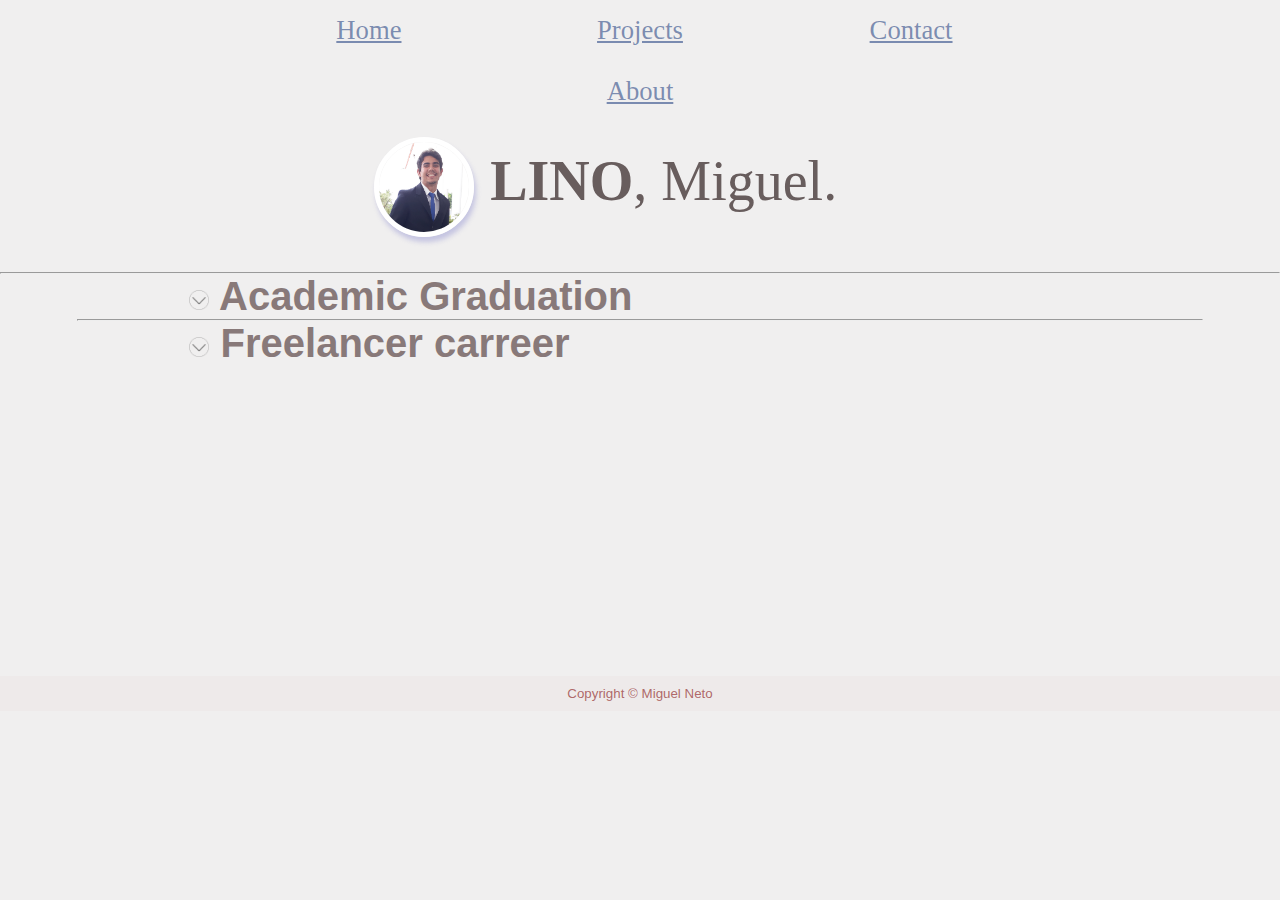
==== about.html @ 48041f6c "Atualizacao PDF" ====
<!DOCTYPE html>
<html lang="en">
<head>
    <script src="https://ajax.googleapis.com/ajax/libs/jquery/3.5.1/jquery.min.js"></script>
    <meta charset="UTF-8">
    <meta name="viewport" content="width=., initial-scale=1.0">
    <title>Miguel Lino F Neto :: Sobre - Portfolio</title>
    <link rel="stylesheet" href="https://stackpath.bootstrapcdn.com/bootstrap/4.1.3/css/bootstrap.min.css" integrity="sha384-MCw98/SFnGE8fJT3GXwEOngsV7Zt27NXFoaoApmYm81iuXoPkFOJwJ8ERdknLPMO" crossorigin="anonymous">
    <script src="https://stackpath.bootstrapcdn.com/bootstrap/4.1.3/js/bootstrap.min.js" integrity="sha384-ChfqqxuZUCnJSK3+MXmPNIyE6ZbWh2IMqE241rYiqJxyMiZ6OW/JmZQ5stwEULTy" crossorigin="anonymous"></script>
    <link rel="stylesheet" href="css/estilo.css">
    <link rel="stylesheet" href="css/footer.css">
    <link rel="stylesheet" href="css/header.css">
    <link rel="stylesheet" href="css/header_skill.css">
    <link rel="stylesheet" href="css/about.css">
   
</head>
<body>
    <nav>
        <ul class="menu">
            <li id="menuli1" class="menuli"><a class="list" href="index.html">Home</a></li>
            <li id="menuli2" class="menuli"><a class="list" href="projects.html">Projects</a></li>
            <li id="menuli3" class="menuli"><a class="list" href="contact.html">Contact</a></li>
            <li id="menuli4" class="menuli"><a class="list" href="about.html">About</a></li>
          </ul>
    </nav>
    <header>
        <div id="subheader">
            <img class="miguel" src="20170624_151106.png" alt="Smiley face">
            <p id="titulo-dir"><strong>LINO</strong>, Miguel.</p>
        </div>    
    </header>
    <!-- - Welcome to my portfolio. -->
    <hr>
    <section class="painel">
        <div class="tudo">
            <div>
            <h1 id="carreerc" class="carreerc"><img id="icon-setac" class="icon-setac" src="icons/setadownem.png"> Academic Graduation</h1>
                <div id="cima" class="cima">
                    <div id="cima-esq" class="cima-esq">
                        <ul>
                            <li id="ligrad1"><img id="icongrad1" class="icon-grad" src="icons/grad1.png"> Graduate in Computer Science <p class="univ">Federal University of Piaui (2017)</br>Teresina, PI - Brazil</p></li> 
                            <li id="ligrad2"><img id="icongrad2" class="icon-grad" src="icons/grad2.png"> Master Degree in Computer Science <p class="univ">Federal University of Piaui (2020)</br>Teresina, PI - Brazil</p></li> 
                            <li id="ligrad3"><img id="icongrad3" class="icon-grad" style="opacity: .4;" src="icons/grad3.png"> Doctorate Student in Automation and Systems <p class="univ">Federal University of Santa Catarina (2020)</br>Florianopolis, SC - Brazil</p>
                            </ul></li> 
                    </div>
                    <div id="cima-dir">
                        <h1>Professional and Academic Profiles</h1>
                        <ul>
                            <li><a href="http://lattes.cnpq.br/5290253432220034" target="_blank"><img class="icon-acad" src="icons/lattes.png"></a></li> 
                            <li><a href="https://www.researchgate.net/profile/Miguel_Lino_Ferreira_Neto" target="_blank"><img class="icon-acad1" src="icons/reshgate.png"></a></li>
                            <li><a href="https://orcid.org/0000-0003-4269-1842" target="_blank"><img class="icon-acad1" src="icons/ORCID.png"></a></li>
                            <li><a href="https://www.linkedin.com/in/miguel-neto-490aa581/" target="_blank"><img class="icon-acad1" src="icons/linkedin.png"></a></li>

                        </ul>
                    </div>
                    <div id="timeline">
                        <ul class="timelin">
                            <li><div id="circ1" class="circ"><p id="pcirc1" class="pcirc">07/2017</p></div></li>
                            <li><div id="circ2" class="circ"><p id="pcirc2" class="pcirc">03/2018</p></div></li>
                            <li><div id="circ3" class="circ"><p id="pcirc3" class="pcirc">08/2019</p></div></li>
                            <li><div id="circ4" class="circ"><p id="pcirc4" class="pcirc">10/2019</p></div></li>
                        </ul>
                    </div>
                </div>
            </div>
            <hr>
        <!-- <hr class="vert" size="100" align="center"> -->
        <!-- <div id="linha-vertical"></div> -->
        <div>
            <h1 id="carreerb" class="carreerb"><img id="icon-setab" class="icon-setab" src="icons/setadownem.png"> Freelancer carreer</h1>
            <div id="baixo" class="baixo">
                   
                <div id="baixo-esq">
                    <div id="baixo-esq-cima">
                    <ul>
                        <li><img class="icon-freel" id="uxdesign" src="icons/digital.png">&emsp;Digital Design and Marketing</li> <p class="desc">Desde 2016, desenvolvendo conteúdo audiovisual para marketing e redes sociais. Clique <a href="projects.html#project">aqui</a> para conferir alguns destes projetos.</p> 
                        <li><img class="icon-freel" id="uxdesign" src="icons/uxdesign.png">&emsp;UX/UI & Graphic Designer</li> <p class="desc">Desde 2009, desenvolvendo conteúdo impresso e digital para empresas e eventos. Clique <a href="projects.html#project2">aqui</a> para conferir alguns destes projetos.</p>
                        <li><img class="icon-freel" id="uxdesign" src="icons/musicvid.png">&emsp;Audiovisual Production</li> <p class="desc">Algumas habilidades que desenvolvi ao longo do tempo, contendo linguagens de programação e ferramentas que já utilizei.</p>
                    </ul>
                    
                </div>
                <p id="linkproj">For view all projects visit the <a href="projects.html">Projects Page</a>.</p>
            </div>           
                <div id="baixo-dir">
                    <h1 id="skill">TOOLS Experience</h1>
                    <ul>
                        <li class="tools"><img class="icon-apps" src="icons/ps.png"> &emsp;Adobe Photoshop</br><div class="barra"><div class="progressps"></div> </div></li>
                        <li class="tools"><img class="icon-apps" src="icons/ai.png"> &emsp;Adobe Illustrator</br><div class="barra"><div class="progressai"></div> </div></li>
                        <li class="tools"><img class="icon-apps" src="icons/id.png"> &emsp;Adobe InDesign</br><div class="barra"><div class="progressid"></div> </div></li>
                        <li class="tools"><img class="icon-apps" src="icons/ae.png"> &emsp;Adobe After Effects</br><div class="barra"><div class="progressae"></div> </div></li>
                    </ul>
                    <h1 id="skill">LANGUAGES Experience</h1>
                    <ul>
                        <li class="lan"><img class="icon-lan" src="icons/cc++.png"> C/C++</li>
                        <li class="lan"><img class="icon-lan" src="icons/python.png">Python</li>
                        <li class="lan"><img class="icon-lan" src="icons/html.png">HTML</li>
                    </ul>
                    <ul>
                        <li class="lan"><img class="icon-lan" src="icons/css.png">CSS</li>
                        <li class="lan"><img class="icon-lan" src="icons/js.png">JavaScript</li>
                        <li class="lan"><img class="icon-lan" src="icons/java.png">Java</li>
                    </ul>
                </div>       
             </div> <!--    fecha baixo -->
        </div> 
        </div>
    </section>
    <div id="rodape">

    </div>
    <!-- <hr> -->
    <!-- <section>
        <div id="frase">
            <a id="fra">" This life is just a test<br/>with many failures and some sucess<br/>but I will place my best "</a>
        </div>    
    </section> -->
    <div>
        <footer class="foot">
            Copyright &copy; Miguel Neto
        </footer>
    </div>
    
        <script src="js/script.js"></script>
        <script src="js/about-traduc.js"></script>
</body>
</html>
---- css/estilo.css ----
#esquerda{
    width: 40%;
    background-color: rgb(0, 255, 234);
    float: left;
    text-align: right;
    margin-left: 6%;
    transition: font-size ease-in-out 1s, width ease-in-out 2s;
}

#spanish{
    width: 28px;
    height: 28px;
    border-radius: 100px;
}

#english{
    width: 28px;
    height: 26px;
    border-radius: 100px;
}

#port{
    width: 27px;
    height: 25px;
    border-radius: 100px;
}

#ind-direita li{
    margin-bottom: 10px;
    margin-right: 30px;
    list-style-type: none;
}

#ind-direita li:hover{
    font-weight: bold;
}

#ind-direita .icon{
    border: 2px rgb(38, 49, 70) solid;
}

#ind-direita{
    margin-left: 40px;
    font-size: 10pt;
    /*background-color: rgba(128, 0, 128, 0.171);*/
    position: relative;
}

#ind-esquerda h1{
    text-align: left;
}

#ind-esquerda:hover{
    background-color: rgb(35, 35, 95);
    color: aliceblue;
    font-style: italic;
    transition: background-color ease-in-out 1s, font-style ease-in-out 5s, color ease-in-out 2s;
}

#ind-direita h1{
    text-align: center;
    font-size: 12pt;
    color: rgba(31, 20, 20, 0.301);
}


#ind-esquerda{
    font-size: 12pt;
    font-family: Roboto;
    width: 55%;
    color: rgba(25, 25, 75, 0.356);
    text-align: justify;
    padding: 2%;
    background-color: rgba(57, 53, 121, 0.11);
    transition: background-color ease-in-out 1s, font-style ease-in-out 5s, color ease-in-out 2s;
}

#esquerda h1{
    font-family: "DryBrush";
    font-size: 34pt;
    color: black;
    transition: font-size ease-in-out 1s;
}

#direita h1{
    transition: font-size ease-in-out 1s;
}

#direita{
    width: 40%;
    /*background-color: rgba(201, 201, 230, 0.301);*/
    float: right;
    text-align: left;
    margin-right: 6%;
    transition: width ease-in-out 2s;
}

#direita:hover,#esquerda:hover{
    width: 42%;
    transition: font-size ease-in 1s, width ease-in 2s;
}

#direita:hover h1{
    font-size: 36pt;
    transition: font-size ease-in-out 1s, width ease-in-out 2s;
}

#esquerda:hover h1{
    font-size: 40pt;
    transition: font-size ease-in-out .1s, width ease-in-out 0.2s;
}

#direita h1{
    text-align: left;
    font-family: "Bookman Old Style";
    color: black;
}

#esquerda,#direita li{
    font-family: "Roboto", sans-serif;
}

.icon{
    width: 40px;
    height: 40px;
    margin: 0 10px 0 0px;
}

#linha-vertical {
    background-color: rgba(148, 49, 49, 0.24);
    width: 5px;/*Altura da linha*/
    height: 240px;
    /*border: 2px solid black;/* Adiciona borda esquerda na div como ser fosse uma linha.*/ 
    border-radius: 50px;
}

.vert{
    height: 50px;
    width: 2px;
    background-color: blueviolet;
}

section.middle{
    display: inline-block;
    width: 100%;
 }

 section.middle:hover{
    /*background-color: rgba(168, 143, 143, 0.301);*/
    transition: background-image ease-in-out 3s;
 }

 section.middle:hover{
    background-image: url("pattern/linhasdiag4.png"); 
    background-repeat: repeat;
    background-size: 42%;
 }

 section.middle div{
     display: inline-block;
     /*border: 2px solid black;*/
 }
 
div h1{
    text-align: center;
}

div#direita li{
    display: block;
    font-size: 12pt;
    line-height: 2px;
    padding: 5px 0px 20px 0px;
}

div#esquerda li{
    display: block;
    font-size: 12pt;
    padding: 5px 60px 20px 20px;
}

li.outl{
    /* margin: auto; */
    margin-left: 3%;
}

@font-face {
    font-family: "DryBrush";
    src: local("Dry Brush.ttf"),
    url("fonts/DryBrush.ttf") format("truetype");        
  }
---- css/footer.css ----
a#fra{
    font-family: monospace;
    font-size: 8pt;
    font-style: italic;
    color: rgba(170, 175, 179, 0.548);
    /*padding: 0px 0px 0px 0;*/
}

a#fra:hover{color: rgba(170, 175, 179, 0.848);}

div#frase{
    
    padding: 1%;
}

footer{
    bottom: 0;
    position: relative;
    width: 100%;
    padding: 10px 0 10px 0;
    text-align: center;
    color: aliceblue;
    font-size: 10pt;
    background-color: rgba(235, 224, 224, 0.37);
    color: rgba(148, 49, 49, 0.714);
    font-family: Avant Garde,Avantgarde,Century Gothic,CenturyGothic,AppleGothic,sans-serif;
}
---- css/header_skill.css ----
*{
    padding: 0;
    margin: 0;
}

p#titulo-dir{
    font-family: "Baskerville", serif;
    font-size: 280%;
    font-style: bold;
    /* padding: 1%; */
    margin: auto;
    color: rgb(104, 93, 93);
    float: right;
    margin-right: 15%;
    padding-top: 2%;
    /*background-color: rgb(76, 171, 235);*/
    /* float: right; */
}

div#subheader{
    overflow: hidden;
    margin: auto;
    width: 55%;
    /* height: 100%; */
    /* margin-top: 7.2%;*/
    padding: 1.5%; 
    margin-bottom: 1.4%;
    /* margin-top: 20px; */
    /* background-color: rgb(70, 255, 193); */
    /* background-color: blueviolet; */
}

body{
    background-color: rgb(240, 239, 239);
    font: normal 15pt Arial;
    text-align: center;
    color: rgb(136, 121, 121);
}

img.miguel{
    /* float: left; */
    /* margin-left: 30%; */
    border-radius: 100px;
    border: 5px solid white;
    box-shadow: 2px 5px 5px rgba(147, 147, 209, 0.459);
    
}

div img.miguel{
    width: 90px;
    height: 90px;
    /* float: left; */
    transition: width ease-in-out 1s, height ease-in-out 1s, filter ease-in-out 1s;
    
}

div img.miguel:hover{
    width: 120px;
    height: 120px;
    -webkit-filter: drop-shadow(15px 10px 5px rgba(0,0,0,.5));
    filter: drop-shadow(15px 10px 5px rgba(121, 127, 209, 0.2));
}

header{
    /* position: absolute; */
    /* background-color: orange; */
    width: 80%;
    margin: auto;
    /* height: 100%;  */
    /* margin-top: 80px; */
    /*padding-top: 1%;
    padding-bottom: 1%;  */
}

nav{  
    /* position: absolute; */
    /* top: 0; */
    width: 80%;
    /* height: 80px; */
    margin: auto;
    /* padding-bottom: 0.2%; */
    /* margin-bottom: 1%; */
    /* background-color: rgb(71, 105, 105); */
}

/* ul.menu{ */
    /* background-color: greenyellow; */
    /* margin: auto; */
    /* width: 100%;  */
    /* height: 100%; */
    /* padding-top: 1%; */
    /* overflow: hidden; */
/* } */

ul.menu li{
    list-style: none;
    display: inline-block;
    /* float: left; */
    /* background-color: aqua; */
    /* padding-top: 1%;
    padding-bottom: 1%; */
    padding: 15px;
    width: 23%;
    transition: background-image 1s ease-in-out;
    /* border-bottom: solid 3px rgba(34, 55, 88, 0.171); */
    /* height: 100%; */
  }

ul.menu li:hover{
    
    background-image: radial-gradient(rgba(228, 222, 222, 0.918) 30%, rgb(240, 239, 239) 80%);
    /* color: rgb(42, 42, 95); */
    text-decoration: none;
    transition: background-image 1s ease-in-out;
    cursor: pointer;
}

ul.menu li:hover a{
    color: rgba(42, 42, 95, 0.767);
    text-decoration: none;
}

  li.menuli {
    /* background-color: yellow; */
    font-family: "Times New Roman", Times, serif;
    font-size: 20pt;
    /* overflow: hidden; */
    /* display: inline; */
    /* float: left; */
    /* margin-left: 20px; */
    /* position: relative; */
    /* padding-top: 1%;
    padding-bottom: 1%; */
    /* background-color: blueviolet; */
    /*padding: 10px 10px 10px 10px;*/
  }

  a.list{
    display: inline;
    color: rgba(45, 73, 134, 0.603);
}

a.list:hover{
    /* display: inline; */
    color: rgba(19, 34, 66, 0.603);
}

  /* li.menuli a {
    color: rgb(147, 164, 194);
    text-align: center;
    text-decoration: none;
    transition: background-image 1s ease-in-out;    
  }
  
  li.menuli:hover {
    background-image: radial-gradient(rgba(228, 222, 222, 0.918) 30%, rgb(240, 239, 239) 80%);
    color: rgb(107, 107, 167);
    text-decoration: none;
    transition: background-image .5s ease-in-out;
  } */
---- css/about.css ----
img.ab-miguel{
    width: 80px;
    height: 80px;
    border-radius: 100px;
    border: 5px solid white;
    box-shadow: 2px 5px 5px rgba(147, 147, 209, 0.459);
    transition: width ease-in-out 1s, height ease-in-out 1s, filter ease-in-out 1s;
}

img.ab-miguel:hover{
    width: 100px;
    height: 100px;
    -webkit-filter: drop-shadow(15px 10px 5px rgba(0,0,0,.5));
    filter: drop-shadow(15px 10px 5px rgba(121, 127, 209, 0.2));
    
}

a:hover{
    text-decoration: none;
    text-decoration-style: none;
}

p.desc{
    color: rgb(40, 40, 58);
    font-size: 70%;
    margin: auto;
    margin-bottom: 20px;
    margin-left: 10%;
    width: 80%;
    text-align: justify;
    /* background-color: aqua; */
    /* margin-left: auto; */
}

h1#carreerb,h1#carreerc{
    cursor: pointer;
    text-align: left;
    padding-left: 10%;
}

div#baixo-esq{
    width: 50%;
    float: left;
}

p#linkproj{
    padding: 8%;
}

div#baixo-esq-cima{
    
    animation: surgir2;
    animation-duration: 3s;
    background-color: blueviolet;
    padding: 4%;
    border-radius: 40px;
}

div#baixo-esq-cima ul li{
    color: aliceblue;
    opacity: 1;
    animation: surgir;
    animation-duration: 4s;
    padding: 10px;
    margin-bottom: 10px;
    /* margin: auto; */
    margin-left: 8%;
    text-align: left;
    font-size: 130%;
    /* background-color: blue;   */
    /* list-style: none; */
}

div#baixo-dir ul li{
    color: rgb(139, 134, 100);
    opacity: 1;
    animation: surgir;
    animation-duration: 4s;
    padding-bottom: 25px;
    text-align: left;
    /* background-color: aquamarine; */
}

div#baixo-dir{
    width: 45%;
    font-size: 14pt;
    float: right;
    animation: surgir2;
    animation-duration: 3s;
    background-color: rgb(7, 18, 37);
    padding: 20px 20px 0px 20px;
    border-radius: 30px 0px 30px 30px;
}

div.tudo{
    /* background-color: aquamarine; */
    width: 88%;
    margin: auto;
    padding-bottom: 30px;
}

img.icon-apps{
    width: 10%;
    transition: .4s ease-in-out;
}

img.icon-apps:hover{
    transform: rotate(-10deg);
    transition: transform .2s ease-in-out;
}

img.icon-lan{
    width: 8%;
    transition: transform .2s ease-in-out;
}

img.icon-lan:hover{
    transform: scale(1.2);
    transition: transform .1s ease-in-out;
}

div.barra{
    width: 50%;
    height: 10px;
    float: right;
    background: repeating-linear-gradient(
        -55deg,
        rgb(39, 38, 38),
        rgb(39, 38, 38) 3px,
        rgb(39, 38, 38) 3px,
        rgb(116, 116, 116) 5px
      );
    border: #fff 1pt solid;
    animation: surgir3;
    animation-duration: .1s;
}

div.progressps{
    width: 80%;
    background-color: rgb(57, 140, 235);
    height: 7.2px;
    border-radius: 0;
    animation: abrirprogressps;
    animation-duration: 5s;
}

div.progressai{
    width: 55%;
    background-color: rgb(57, 140, 235);
    height: 7.2px;
    border-radius: 0;
    animation: abrirprogressai;
    animation-duration: 5s;
}

div.progressid{
    width: 30%;
    background-color: rgb(57, 140, 235);
    height: 7.2px;
    border-radius: 0;
    animation: abrirprogressid;
    animation-duration: 5s;
}

div.progressae{
    width: 20%;
    background-color: rgb(57, 140, 235);
    height: 7.2px;
    border-radius: 0;
    animation: abrirprogressae;
    animation-duration: 5s;
}

li.tools{
    list-style: none;
}

li.lan{
    display: inline;
    padding-right: 10px;
}    

section{
    display: inline-block;
    width: 100%;
    /* height: 80%; */
}

img.icon-freel{
    width: 12%;
    margin: auto;
}

img.icon-acad{
    width: 80px;
    padding-bottom: 25px;
    transition: transform .2s ease-in-out;
}

img.icon-grad{
    width: 50px;
    transition: transform .2s ease-in-out;
}

img.icon-acad1{
    width: 83px;
    padding-bottom: 25px;
    transition: transform .2s ease-in-out;
}

img.icon-setab, img.icon-setac{
    width: 20px;
    opacity: .5;
}

img.icon-acad:hover, img.icon-acad1:hover, img.icon-grad:hover{
    transform: scale(1.2);
    transition: transform .3s ease-in-out;
}

p#ab-titulo-dir{
    font-family: "Baskerville", serif;
    font-size: 32pt;
    font-style: bold;
    padding: 4% 0 0 0;
    color: rgb(104, 93, 93);
    /*background-color: rgb(76, 171, 235);*/
    float: right;
}

#baixo{
    background-color: rgb(81, 81, 107);
    /* position: relative; */
    margin: auto;
    width: 88%;
    height: 570px;
    display: none;
    animation: abrir;
    animation-duration: 1s;
    border-radius: 0px 0px 20px 20px;
    padding: 20px 20px 20px 20px;
    /* transition: all .5s ease-in-out; */
}

h1#skill{
    font-size: 18pt;
    color: rgb(187, 159, 124);
}

#cima{
    background-color: rgba(151, 151, 151, 0.315);
    position: relative;
    border-radius: 0 0 20px 20px;
    margin: auto;
    width: 88%;
    height: 300px;
    padding-top: 20px;
    display: none; 
    font-family: Roboto;       
}

div#cima-esq{
    width: 45%;
    /* height: 90%; */
    margin: auto;
    float: left;
    margin-left: 4%;
    /* background-color: antiquewhite; */
}

div#cima-esq ul li{
    list-style: none;
    text-align: left;
    transition: font-size .2s ease-in-out;
}


div#cima-esq ul li:hover{
    font-size: 16pt;
    color: black;
    transition: font-size .2s ease-in-out;
}

p.univ{
    font-size: 9pt;
    text-align: left;
    padding-left: 12%;
    opacity: .4;
}

p.univ:hover{
    opacity: .72;
}

html{
    scroll-behavior: smooth;
}

div#cima-dir{
    width: 42%;
    float: right;
    margin: auto;
    font-family: 'Roboto';
    /* height: 80%; */
    margin-right: 4%;
    /* background-color: aquamarine; */
}

div#cima-dir ul li{
    list-style: none;
    /* margin-right: 120px; */
    margin: 5%;
    margin-right: 2%;
    text-align: center;
    display: inline;
    /* margin-top: 10px; */

}

#cima-dir h1{
    font-size: 18pt;
    padding: 0 5px 5px 5px;
    text-align: center;
}

div#timeline{
    width: 40%;
    height: 6px;
    float: right;
    margin-right: 4%;
    margin-top: 5%;
    border-radius: 10px;
    background-color: rgb(81, 103, 124);
}

div#rodape{
    height: 280px;
}

div.circ{
    width: 25px;
    height: 25px;
    border-radius: 90px;
    background-color: rgb(149, 190, 243);
    border: solid 2px rgb(28, 30, 61);
    overflow: visible;
    /* position: relative; */
    /* margin-left: 10%; */
    /* margin-bottom: 20px; */
}

ul.timelin li{
    display: inline-block;
    padding-left: 20px;
}

div.circ{
    margin: auto;
}

div#circ1{
    /* position: relative; */
    margin-left: 5%;
    margin-bottom: 20px;
    /* float: left; */
}

div#circ2{
    /* position: static; */
    /* float: right; */
    margin-right: 65%;
}

div#circ3{
    /* position: static; */
    /* float: right; */
    margin-right: 35%;
}

div#circ4{
    /* position: static; */
    /* float: right; */
    margin-right: 32%;
}

p.pcirc{
    font-size: 8pt;
    margin-top: 25px;
    margin-left: 2px;
}

div#baixo-esq-baixo{
    padding: 1%;
}

footer.foot{
    position: static;
    bottom: 0;
}

/* @keyframes abrir{
    0% {height: 0;}
    100% { height: 300px;}
}*/

@keyframes abrirprogressps{
    0%{ width: 0%; }
    100% { width: 80%;}
}

@keyframes abrirprogressai{
    0%{ width: 0%; }
    100% { width: 55%;}
}

@keyframes abrirprogressid{
    0%{ width: 0%; }
    100% { width: 30%;}
}

@keyframes abrirprogressae{
    0%{ width: 0%; }
    100% { width: 20%;}
}

@keyframes surgir{
    0% {opacity: 0;}
    100% { opacity: 1;}
}

@keyframes surgir2{
    0% {opacity: 0;}
    12% {opacity: 0;}
    100% { opacity: 1;}
}  

@keyframes surgir3{
    0% {opacity: 0;}
    50% {opacity: 0;}
    100% { opacity: 1;}
}  

@media screen and (max-width: 800px){
    div#rodape{ 
            height: 40%;
    }
  }

  @media screen and (max-width: 600px){
    div#rodape{ 
            height: 20%;
    }
  }
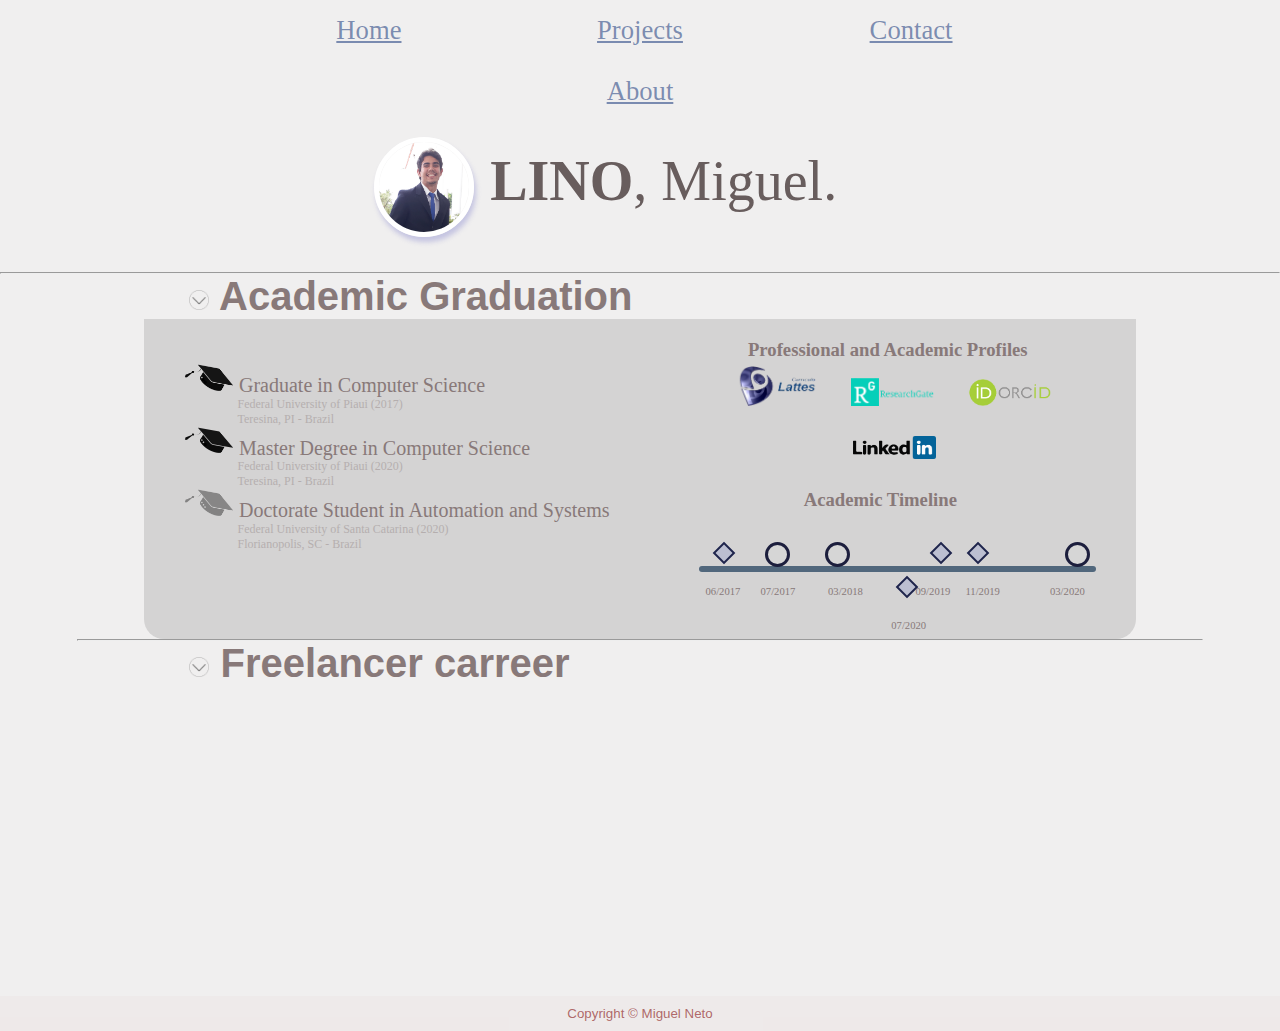
==== commit 51fce704: "Timeline concluida" ====
--- a/about.html
+++ b/about.html
@@ -12,7 +12,7 @@
     <link rel="stylesheet" href="css/header.css">
     <link rel="stylesheet" href="css/header_skill.css">
     <link rel="stylesheet" href="css/about.css">
-   
+    <link rel="stylesheet" href="css/timeline.css">
 </head>
 <body>
     <nav>
@@ -41,7 +41,7 @@
                             <li id="ligrad1"><img id="icongrad1" class="icon-grad" src="icons/grad1.png"> Graduate in Computer Science <p class="univ">Federal University of Piaui (2017)</br>Teresina, PI - Brazil</p></li> 
                             <li id="ligrad2"><img id="icongrad2" class="icon-grad" src="icons/grad2.png"> Master Degree in Computer Science <p class="univ">Federal University of Piaui (2020)</br>Teresina, PI - Brazil</p></li> 
                             <li id="ligrad3"><img id="icongrad3" class="icon-grad" style="opacity: .4;" src="icons/grad3.png"> Doctorate Student in Automation and Systems <p class="univ">Federal University of Santa Catarina (2020)</br>Florianopolis, SC - Brazil</p>
-                            </ul></li> 
+                            </li></ul> 
                     </div>
                     <div id="cima-dir">
                         <h1>Professional and Academic Profiles</h1>
@@ -54,13 +54,73 @@
                         </ul>
                     </div>
                     <div id="timeline">
+                        <h1>Academic Timeline</h1>
+                        <div id="barra">
                         <ul class="timelin">
-                            <li><div id="circ1" class="circ"><p id="pcirc1" class="pcirc">07/2017</p></div></li>
-                            <li><div id="circ2" class="circ"><p id="pcirc2" class="pcirc">03/2018</p></div></li>
-                            <li><div id="circ3" class="circ"><p id="pcirc3" class="pcirc">08/2019</p></div></li>
-                            <li><div id="circ4" class="circ"><p id="pcirc4" class="pcirc">10/2019</p></div></li>
+                            <li id="los1" class="los1">
+                                <span id="losan1" class="publ">Journal</br>Publication</span>
+                                <p id="plosang1" class="plosang">06/2017</p> 
+                                <div id="losang1" class="losang"></div></li>
+
+                            <li class="cir1">
+                                <span id="grad1" class="grad">Graduation Completed</span>
+                                <p id="pcirc1" class="pcirc">07/2017</p>
+                                    <div id="circ1" class="circ"></div></li>
+
+                            <li class="cir2">
+                                <span id="grad2" class="grad">Master's Degree</br>Completed</span>
+                                <p id="pcirc2" class="pcirc">03/2018</p>
+                                    <div id="circ2" class="circ"></div></li>
+                            
+                            <li id="los2" class="los2">
+                                <span id="losan2" class="publ">IEEE Conference</br>Publication</span>
+                                <p id="plosang2" class="plosang">09/2019</p>
+                                <div id="losang2" class="losang"></div></li>
+                            
+                            <li id="los3" class="los3">
+                                <span id="losan3" class="publ">SBESC</br>Publication</span>
+                                <p id="plosang3" class="plosang">11/2019</p>
+                                <div id="losang3" class="losang"></div></li>
+                            
+                            <li class="cir3">
+                                <span id="grad3" class="grad">Master's Degree</br>Completed &</br>Doctorate started</span>
+                                <p id="pcirc3" class="pcirc">03/2020</p>
+                                <div id="circ3" class="circ"></div></li>
+
+                            <li id="los4" class="los4">
+                                <span id="losan4" class="publ">Journal</br>Publication</span>
+                                <p id="plosang4" class="plosang">07/2020</p>
+                                <div id="losang4" class="losang"></div></li>
                         </ul>
-                    </div>
+                        <!-- <ol>
+                            <li class="timelineli">
+                              <p class="diplome">BAC S</p>
+                              <span class="point"></span>
+                              <p class="description">
+                                Ceci est la description du bac S
+                              </p>
+                            </li class="timelineli">
+                            <li>
+                              <p class="diplome">BTS / DUT</p>
+                              <span class="point"></span>
+                              <p class="description">En lien avec la biologie et/ou la zoologie</p>
+                            </li>
+                            <li class="timelineli">
+                              <p class="diplome">Licence</p>
+                              <span class="point"></span>
+                              <p class="description">En lien avec la biologie et/ou la zoologie</p>
+                            </li>
+                            <li>
+                              <p class="diplome">Master</p>
+                                <span class="point"></span>
+                              <p class="description">TEST</p></li>
+                            <li class="timelineli">
+                            <p class="diplome">Doctorat</p>
+                              <span class="point"></span>
+                              <p class="description">Souvent nécessaire pour pouvoir accéder aux concours d’embauche de centres de recherche tels que l’INRA ou le CNRS</p>
+                            </li>
+                          </ol> -->
+                        </div>
                 </div>
             </div>
             <hr>
@@ -122,5 +182,6 @@
     
         <script src="js/script.js"></script>
         <script src="js/about-traduc.js"></script>
+        <script src="js/timeline.js"></script>
 </body>
 </html>--- a/css/about.css
+++ b/css/about.css
@@ -255,7 +255,7 @@
     width: 88%;
     height: 300px;
     padding-top: 20px;
-    display: none; 
+    display: block; /* alterar aqui */ 
     font-family: Roboto;       
 }
 
@@ -265,6 +265,7 @@
     margin: auto;
     float: left;
     margin-left: 4%;
+    margin-top: 2.5%;
     /* background-color: antiquewhite; */
 }
 
@@ -317,13 +318,13 @@
 
 }
 
-#cima-dir h1{
-    font-size: 18pt;
+#cima-dir h1, #timeline h1{
+    font-size: 14pt;
     padding: 0 5px 5px 5px;
     text-align: center;
 }
 
-div#timeline{
+div#barra{
     width: 40%;
     height: 6px;
     float: right;
@@ -337,16 +338,23 @@
     height: 280px;
 }
 
+.losang{
+    /* position: relative; */
+    margin: -52px 0px 0px 0px;
+    width: 12px;
+    height: 12px;
+    transform: rotate(45deg);
+    border: solid 2px #1f254b;
+    background-color: #bcbfd1;
+}
+
 div.circ{
-    width: 25px;
-    height: 25px;
+    margin: -50px 0 0px 0;
+    width: 19px;
+    height: 19px;
     border-radius: 90px;
-    background-color: rgb(149, 190, 243);
-    border: solid 2px rgb(28, 30, 61);
-    overflow: visible;
-    /* position: relative; */
-    /* margin-left: 10%; */
-    /* margin-bottom: 20px; */
+    background-color: rgb(214, 214, 214);
+    border: solid 3px rgb(28, 30, 61);
 }
 
 ul.timelin li{
@@ -354,39 +362,193 @@
     padding-left: 20px;
 }
 
-div.circ{
-    margin: auto;
+div#losang1{
+    margin-left: -10px;
+}
+
+div#losang2{
+    margin-left: 8px;
+}
+div#losang3{
+    margin-left: -5px;
+}
+div#losang4{
+    margin-left: 10px;
+}
+span#losan2{
+    display: none;
+    margin-left: -26px;
+}
+span#losan3{
+    display: none;
+    margin-left: -38px;
+}
+span#losan4{
+    display: none;
+    margin-left: -23px;
 }
 
 div#circ1{
+    position: relative;
+    margin-right: 10px;
+    margin-top: -55px;
+    /* margin-top: -20px; */
+    /* margin-top: -5px; */
+    /* margin-left: 5%; */
+}
+
+div#losang1:hover > span#losan1{
+    display: block;
+}
+
+div#circ2{
     /* position: relative; */
-    margin-left: 5%;
-    margin-bottom: 20px;
-    /* float: left; */
-}
-
-div#circ2{
-    /* position: static; */
     /* float: right; */
-    margin-right: 65%;
+    margin-right: 50px;
+    margin-top: -55px;
 }
 
 div#circ3{
-    /* position: static; */
+    position: relative;
     /* float: right; */
-    margin-right: 35%;
+    margin-left: 40px;
+    margin-top: -55px;
+}
+
+li.los1:hover span#losan1,li.los2:hover span#losan2,
+li.los3:hover span#losan3,li.los4:hover span#losan4,
+li.cir1:hover span#grad1,li.cir2:hover span#grad2,
+li.cir3:hover span#grad3{
+    display: block;
+}
+
+p#pcirc2{
+    margin-left: -35px;
+}
+p#pcirc3{
+    margin-left: 20px;
 }
 
 div#circ4{
-    /* position: static; */
+    position: relative;
     /* float: right; */
     margin-right: 32%;
 }
 
-p.pcirc{
+p.pcirc,p.plosang{
     font-size: 8pt;
-    margin-top: 25px;
+    margin-top: 20px;
+    margin-left: -10px;
+}
+
+p#plosang1{
+    margin-left: -20px;
+}
+p#plosang4{
     margin-left: 2px;
+}
+span#losan1{
+    display: none;
+    margin-left: -44px;
+}
+
+li.los:hover .publ{
+    display: block;
+}
+
+.losango{
+	/* relative para nossos elementos não fugirem */
+	position:relative;
+	/* escolhemos o tamanho do nosso losango */
+	width: 5px;
+	height: 14px;
+}
+.losango::after{
+	/* content é OBRIGATÓRIO, se não tiver, o pseudo-elemento
+	   não será renderizado no DOM. */
+	content:'';
+	position: absolute  ;
+	/* importante, a direção de alinhamento(bottom, top, right, left)
+	   tem que ser declarada no mesmo sentido que a nossa borda "colorida"
+	   o valor 70 é a metade da altura do losango, se o losango
+	   estivesse deitado, seria metade da largura, 
+	   e alinhado ao left+border-left "colorida" */
+	bottom: 7px;
+	border-bottom: 7px solid #192314;
+	border-left: 5px solid transparent;
+	border-right:5px solid transparent;
+}
+.losango::before{
+	content:'';
+	position: absolute;
+	/* alinha ao top, borda no top "colorida" */
+	top: 7px;
+	border-top: 7px solid #192314;
+	border-left: 5px solid transparent;
+	border-right:5px solid transparent;
+}
+
+span.publ{
+    background-color: #1f254b;
+    color: wheat;
+}
+
+span#grad3{
+    display: none;
+    margin-top: -60px;
+    margin-left: 8px;
+    width: 85px;
+    height: 40px;
+}
+
+span#grad3::before{
+    content: '';
+    width: 0; 
+    height: 0; 
+    border-left: 5px solid transparent;
+    border-right: 5px solid transparent;
+    border-top: 5px solid #f4f4f4;
+    position: absolute;
+    top: 40px;
+    left: 43%;
+}
+
+span.publ::before {
+    content: '';
+    width: 0; 
+    height: 0; 
+    border-left: 5px solid transparent;
+    border-right: 5px solid transparent;
+    border-top: 5px solid #1f254b;
+    position: absolute;
+    top: 25px;
+    left: 43%;
+}
+
+span{
+    display: none;
+    text-align: center;
+    line-height: normal;
+    position: absolute;
+    margin: -40px 0px 0px -30px;
+    font-size: 6.8pt;
+    background-color: white;
+    width: 80px;
+    height: 25px;
+    border-radius: 20px;
+    /* display: none; */
+}
+
+span::before {
+    content: '';
+    width: 0; 
+    height: 0; 
+    border-left: 5px solid transparent;
+    border-right: 5px solid transparent;
+    border-top: 5px solid #f4f4f4;
+    position: absolute;
+    top: 25px;
+    left: 43%;
 }
 
 div#baixo-esq-baixo{
--- a/css/timeline.css
+++ b/css/timeline.css
@@ -0,0 +1,118 @@
+
+.flex-parent{
+	display: flex;
+	flex-direction: column;
+	justify-content: center;
+	align-items: center;
+	width: 100%;
+    height: 100%;
+}
+
+.input-flex-container{
+	display: flex;
+	justify-content: space-around;
+	align-items: center;
+	width: 20%;
+	height: 100px;
+	max-width: 30%;
+	position: relative;
+    z-index: 0;
+}
+
+.input{
+	width: 25%;
+	height: 25%;
+	background-color: red;
+	position: relative;
+    border-radius: 50%;
+}
+
+/* ---- Timeline ---- */
+ol {
+	position: relative;
+	display: block;
+	margin: 100px;
+	height: 4px;
+	background: #31708F;
+}
+
+ol::before,
+ol::after {
+	content: "";
+	position: absolute;
+	top: -8px;
+	display: block;
+	width: 0;
+	height: 0;
+  border-radius: 10px;
+	border: 10px solid #31708F;
+}
+
+ol::before {
+	left: -5px;
+}
+
+ol::after {
+	right: -10px;
+	border: 10px solid transparent;
+	border-right: 0;
+	border-left: 20px solid #31708F;
+  border-radius: 3px;
+}
+
+/* ---- Timeline elements ---- */
+li.timelineli{
+	position: relative;
+	display: inline-block;
+	/* float: left; */
+	width: 150px;
+	font: bold 14px arial;
+  height: 50px;
+}
+li .diplome {
+  position: absolute;
+  top: -47px;
+  left: 36%;
+  color: #000000;
+}
+li .point {
+	content: "";
+	top: -4px;
+	left: 2%;
+	display: block;
+	width: 6%;
+	height: 6%;
+	border: 4px solid #31708F;
+	border-radius: 10px;
+	background: #fff;
+  position: absolute;
+}
+li .description {
+  display: none;
+  background-color: #f4f4f4;
+  padding: 10px;
+  margin-top: 5%;
+  position: relative;
+  font-weight: normal;
+  z-index: 1;
+}
+.description::before {
+  content: '';
+  width: 0; 
+  height: 0; 
+  border-left: 5px solid transparent;
+  border-right: 5px solid transparent;
+  border-bottom: 5px solid #f4f4f4;
+  position: absolute;
+  top: -5px;
+  left: 43%;
+}
+
+/* ---- Hover effects ---- */
+li:hover {
+	cursor: pointer;
+  color: #48A4D2;
+}
+li:hover .description {
+  display: block;
+}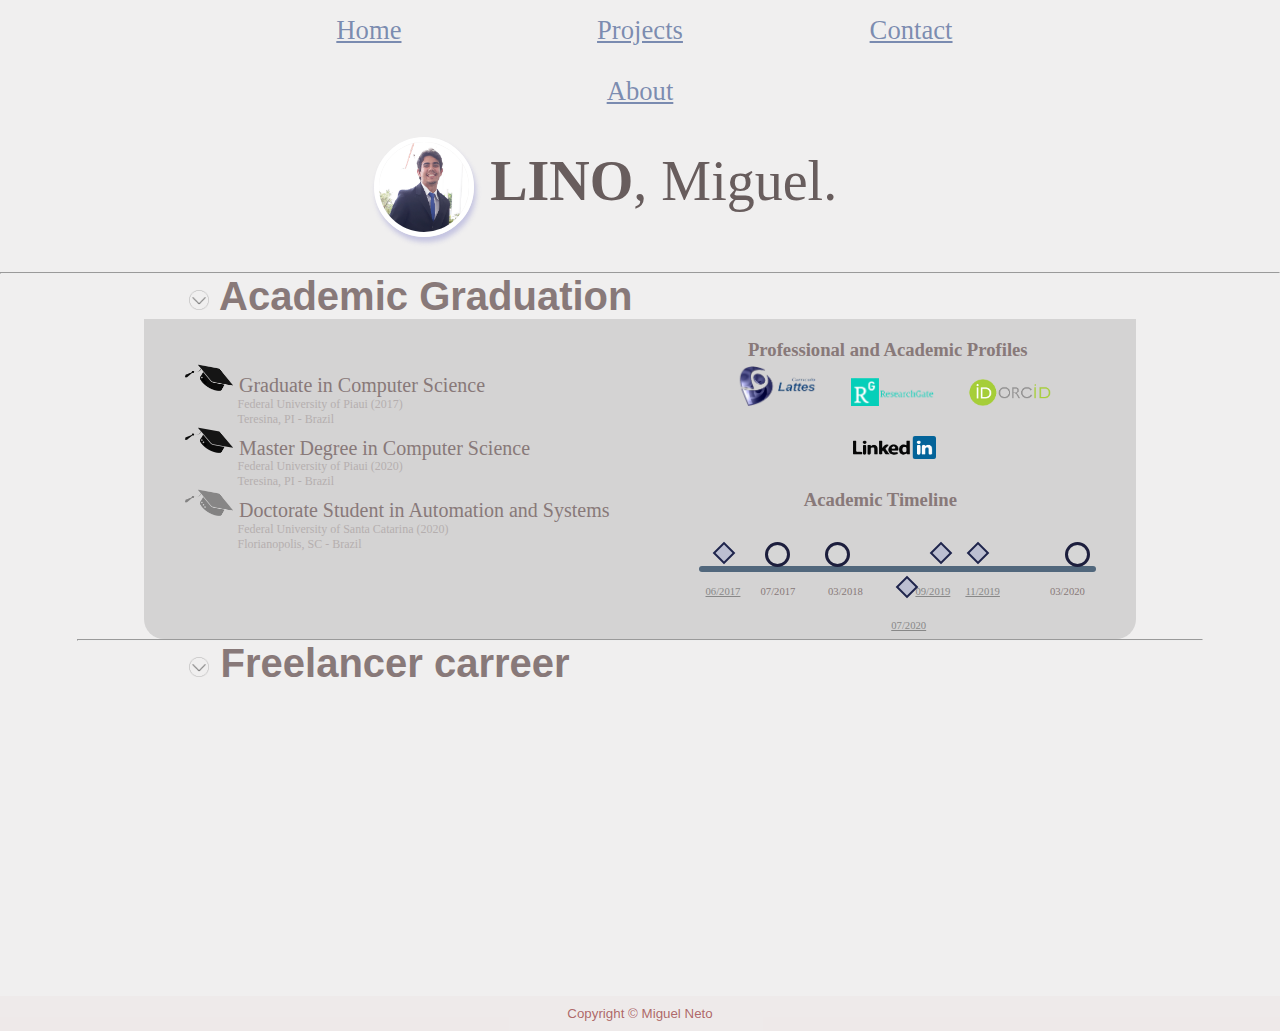
==== commit 487b759c: "atualizacao de links para timeline" ====
--- a/about.html
+++ b/about.html
@@ -58,9 +58,10 @@
                         <div id="barra">
                         <ul class="timelin">
                             <li id="los1" class="los1">
+                                <a target="_blank" href="https://revistas.unifacs.br/index.php/rsc/article/view/4953">
                                 <span id="losan1" class="publ">Journal</br>Publication</span>
-                                <p id="plosang1" class="plosang">06/2017</p> 
-                                <div id="losang1" class="losang"></div></li>
+                                <p id="plosang1" class="plosang" >06/2017</p> 
+                                <div id="losang1" class="losang"></div></a></li>
 
                             <li class="cir1">
                                 <span id="grad1" class="grad">Graduation Completed</span>
@@ -73,14 +74,16 @@
                                     <div id="circ2" class="circ"></div></li>
                             
                             <li id="los2" class="los2">
+                                <a href="https://ieeexplore.ieee.org/document/8927736" target="_blank">
                                 <span id="losan2" class="publ">IEEE Conference</br>Publication</span>
                                 <p id="plosang2" class="plosang">09/2019</p>
-                                <div id="losang2" class="losang"></div></li>
+                                <div id="losang2" class="losang"></div></a></li>
                             
                             <li id="los3" class="los3">
+                                <a href="https://sol.sbc.org.br/index.php/sbesc_estendido/article/view/8628" target="_blank">
                                 <span id="losan3" class="publ">SBESC</br>Publication</span>
                                 <p id="plosang3" class="plosang">11/2019</p>
-                                <div id="losang3" class="losang"></div></li>
+                                <div id="losang3" class="losang"></div></a></li>
                             
                             <li class="cir3">
                                 <span id="grad3" class="grad">Master's Degree</br>Completed &</br>Doctorate started</span>
@@ -88,9 +91,10 @@
                                 <div id="circ3" class="circ"></div></li>
 
                             <li id="los4" class="los4">
+                                <a href="https://www.mdpi.com/1424-8220/20/17/4707" target="_blank">
                                 <span id="losan4" class="publ">Journal</br>Publication</span>
-                                <p id="plosang4" class="plosang">07/2020</p>
-                                <div id="losang4" class="losang"></div></li>
+                                <p id="plosang4" class="plosang" >07/2020</p>
+                                <div id="losang4" class="losang"></div></a></li>
                         </ul>
                         <!-- <ol>
                             <li class="timelineli">
--- a/css/about.css
+++ b/css/about.css
@@ -439,6 +439,7 @@
     font-size: 8pt;
     margin-top: 20px;
     margin-left: -10px;
+    text-decoration: none;
 }
 
 p#plosang1{
@@ -525,6 +526,10 @@
     left: 43%;
 }
 
+a{
+    color: #888;
+}
+
 span{
     display: none;
     text-align: center;
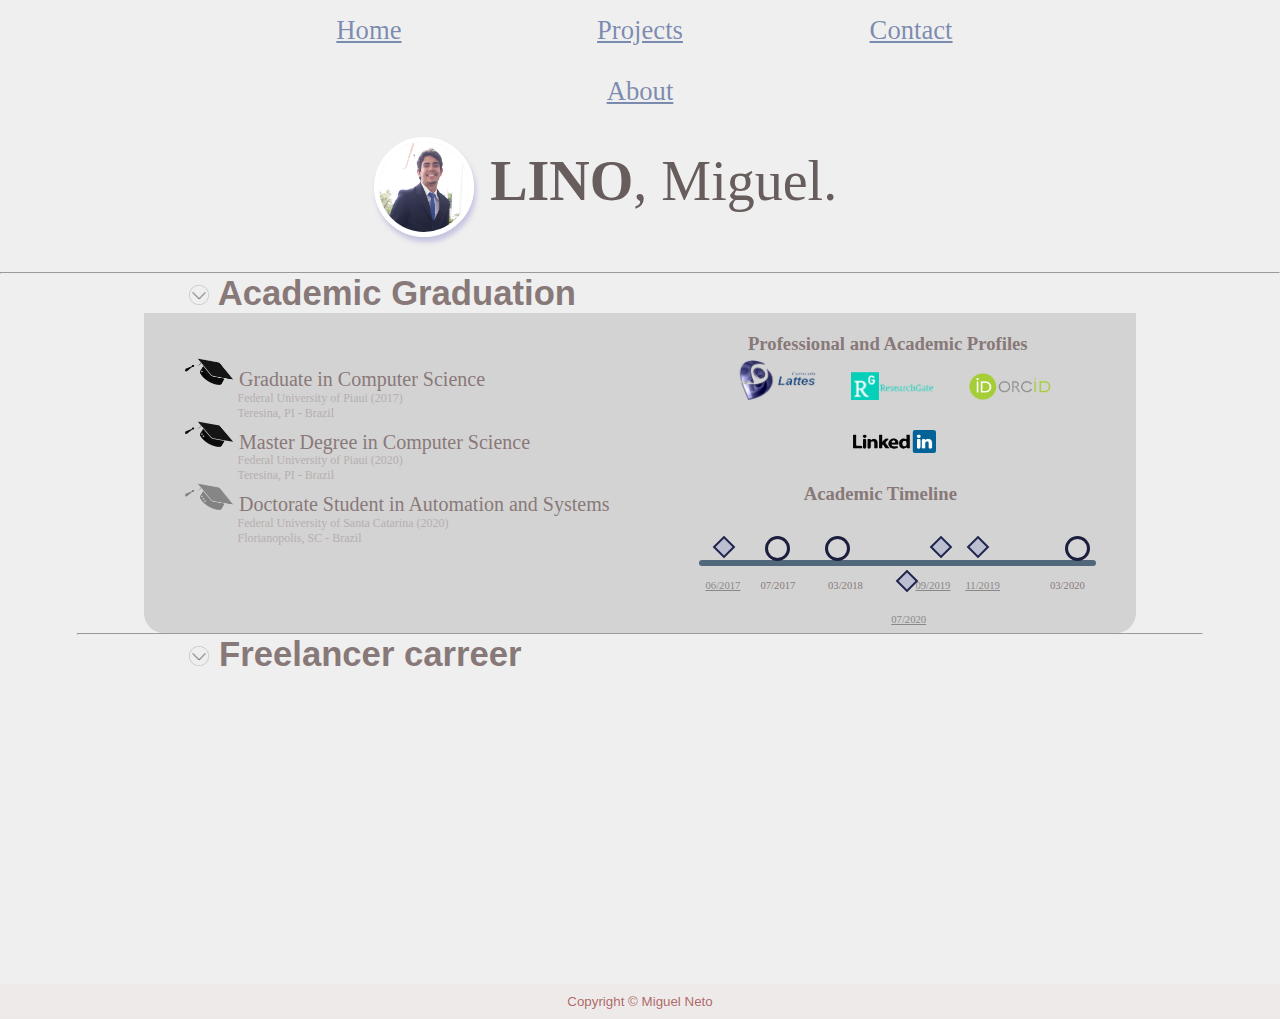
==== commit fdfd2b61: "Atualizacao de fonts" ====
--- a/about.html
+++ b/about.html
@@ -58,7 +58,7 @@
                         <div id="barra">
                         <ul class="timelin">
                             <li id="los1" class="los1">
-                                <a target="_blank" href="https://revistas.unifacs.br/index.php/rsc/article/view/4953">
+                                <a class="datatim" target="_blank" href="https://revistas.unifacs.br/index.php/rsc/article/view/4953">
                                 <span id="losan1" class="publ">Journal</br>Publication</span>
                                 <p id="plosang1" class="plosang" >06/2017</p> 
                                 <div id="losang1" class="losang"></div></a></li>
@@ -74,13 +74,13 @@
                                     <div id="circ2" class="circ"></div></li>
                             
                             <li id="los2" class="los2">
-                                <a href="https://ieeexplore.ieee.org/document/8927736" target="_blank">
+                                <a class="datatim" href="https://ieeexplore.ieee.org/document/8927736" target="_blank">
                                 <span id="losan2" class="publ">IEEE Conference</br>Publication</span>
                                 <p id="plosang2" class="plosang">09/2019</p>
                                 <div id="losang2" class="losang"></div></a></li>
                             
                             <li id="los3" class="los3">
-                                <a href="https://sol.sbc.org.br/index.php/sbesc_estendido/article/view/8628" target="_blank">
+                                <a class="datatim" href="https://sol.sbc.org.br/index.php/sbesc_estendido/article/view/8628" target="_blank">
                                 <span id="losan3" class="publ">SBESC</br>Publication</span>
                                 <p id="plosang3" class="plosang">11/2019</p>
                                 <div id="losang3" class="losang"></div></a></li>
@@ -91,39 +91,12 @@
                                 <div id="circ3" class="circ"></div></li>
 
                             <li id="los4" class="los4">
-                                <a href="https://www.mdpi.com/1424-8220/20/17/4707" target="_blank">
+                                <a class="datatim" href="https://www.mdpi.com/1424-8220/20/17/4707" target="_blank">
                                 <span id="losan4" class="publ">Journal</br>Publication</span>
                                 <p id="plosang4" class="plosang" >07/2020</p>
                                 <div id="losang4" class="losang"></div></a></li>
                         </ul>
-                        <!-- <ol>
-                            <li class="timelineli">
-                              <p class="diplome">BAC S</p>
-                              <span class="point"></span>
-                              <p class="description">
-                                Ceci est la description du bac S
-                              </p>
-                            </li class="timelineli">
-                            <li>
-                              <p class="diplome">BTS / DUT</p>
-                              <span class="point"></span>
-                              <p class="description">En lien avec la biologie et/ou la zoologie</p>
-                            </li>
-                            <li class="timelineli">
-                              <p class="diplome">Licence</p>
-                              <span class="point"></span>
-                              <p class="description">En lien avec la biologie et/ou la zoologie</p>
-                            </li>
-                            <li>
-                              <p class="diplome">Master</p>
-                                <span class="point"></span>
-                              <p class="description">TEST</p></li>
-                            <li class="timelineli">
-                            <p class="diplome">Doctorat</p>
-                              <span class="point"></span>
-                              <p class="description">Souvent nécessaire pour pouvoir accéder aux concours d’embauche de centres de recherche tels que l’INRA ou le CNRS</p>
-                            </li>
-                          </ol> -->
+                        
                         </div>
                 </div>
             </div>
@@ -137,8 +110,8 @@
                 <div id="baixo-esq">
                     <div id="baixo-esq-cima">
                     <ul>
-                        <li><img class="icon-freel" id="uxdesign" src="icons/digital.png">&emsp;Digital Design and Marketing</li> <p class="desc">Desde 2016, desenvolvendo conteúdo audiovisual para marketing e redes sociais. Clique <a href="projects.html#project">aqui</a> para conferir alguns destes projetos.</p> 
-                        <li><img class="icon-freel" id="uxdesign" src="icons/uxdesign.png">&emsp;UX/UI & Graphic Designer</li> <p class="desc">Desde 2009, desenvolvendo conteúdo impresso e digital para empresas e eventos. Clique <a href="projects.html#project2">aqui</a> para conferir alguns destes projetos.</p>
+                        <li><img class="icon-freel" id="uxdesign" src="icons/digital.png">&emsp;Digital Design and Marketing</li> <p class="desc">Desde 2016, desenvolvendo conteúdo audiovisual para marketing e redes sociais. Clique <a href="projects.html#project" class="links">aqui</a> para conferir alguns destes projetos.</p> 
+                        <li><img class="icon-freel" id="uxdesign" src="icons/uxdesign.png">&emsp;UX/UI & Graphic Designer</li> <p class="desc">Desde 2009, desenvolvendo conteúdo impresso e digital para empresas e eventos. Clique <a href="projects.html#project2" class="links">aqui</a> para conferir alguns destes projetos.</p>
                         <li><img class="icon-freel" id="uxdesign" src="icons/musicvid.png">&emsp;Audiovisual Production</li> <p class="desc">Algumas habilidades que desenvolvi ao longo do tempo, contendo linguagens de programação e ferramentas que já utilizei.</p>
                     </ul>
                     
--- a/css/about.css
+++ b/css/about.css
@@ -21,6 +21,7 @@
 }
 
 p.desc{
+    font-family: 'Calibri', sans-serif;
     color: rgb(40, 40, 58);
     font-size: 70%;
     margin: auto;
@@ -36,6 +37,8 @@
     cursor: pointer;
     text-align: left;
     padding-left: 10%;
+    font-family: 'Lato', sans-serif;
+    font-size: 26pt;
 }
 
 div#baixo-esq{
@@ -45,6 +48,9 @@
 
 p#linkproj{
     padding: 8%;
+    color: #bcbfd1;
+    font-family: 'Calibri' sans-serif;
+    font-size: 90%;
 }
 
 div#baixo-esq-cima{
@@ -173,11 +179,15 @@
 
 li.tools{
     list-style: none;
+    font-family: 'Calibri', sans-serif;
+    font-size: 18pt;
 }
 
 li.lan{
     display: inline;
     padding-right: 10px;
+    font-family: 'Calibri' sans-serif;
+    font-size: 98%;
 }    
 
 section{
@@ -399,6 +409,8 @@
 
 div#losang1:hover > span#losan1{
     display: block;
+    opacity: 1;
+    transition: opacity .3s ease-in-out;
 }
 
 div#circ2{
@@ -420,6 +432,8 @@
 li.cir1:hover span#grad1,li.cir2:hover span#grad2,
 li.cir3:hover span#grad3{
     display: block;
+    /* opacity: 1; */
+    /* transition: opacity .3s ease-in-out; */
 }
 
 p#pcirc2{
@@ -451,10 +465,12 @@
 span#losan1{
     display: none;
     margin-left: -44px;
+    /* opacity: 0; */
 }
 
 li.los:hover .publ{
     display: block;
+    transition: transform .4s ease-in-out;
 }
 
 .losango{
@@ -500,9 +516,11 @@
     margin-left: 8px;
     width: 85px;
     height: 40px;
+    /* opacity: 0; */
 }
 
 span#grad3::before{
+    /* opacity: 0; */
     content: '';
     width: 0; 
     height: 0; 
@@ -515,6 +533,7 @@
 }
 
 span.publ::before {
+    /* opacity: 0; */
     content: '';
     width: 0; 
     height: 0; 
@@ -526,8 +545,12 @@
     left: 43%;
 }
 
-a{
+a.datatim{
     color: #888;
+}
+
+a.links{
+    color: rgb(25, 84, 139)
 }
 
 span{
@@ -542,9 +565,11 @@
     height: 25px;
     border-radius: 20px;
     /* display: none; */
+    /* opacity: 0; */
 }
 
 span::before {
+    /* opacity: 0; */
     content: '';
     width: 0; 
     height: 0; 
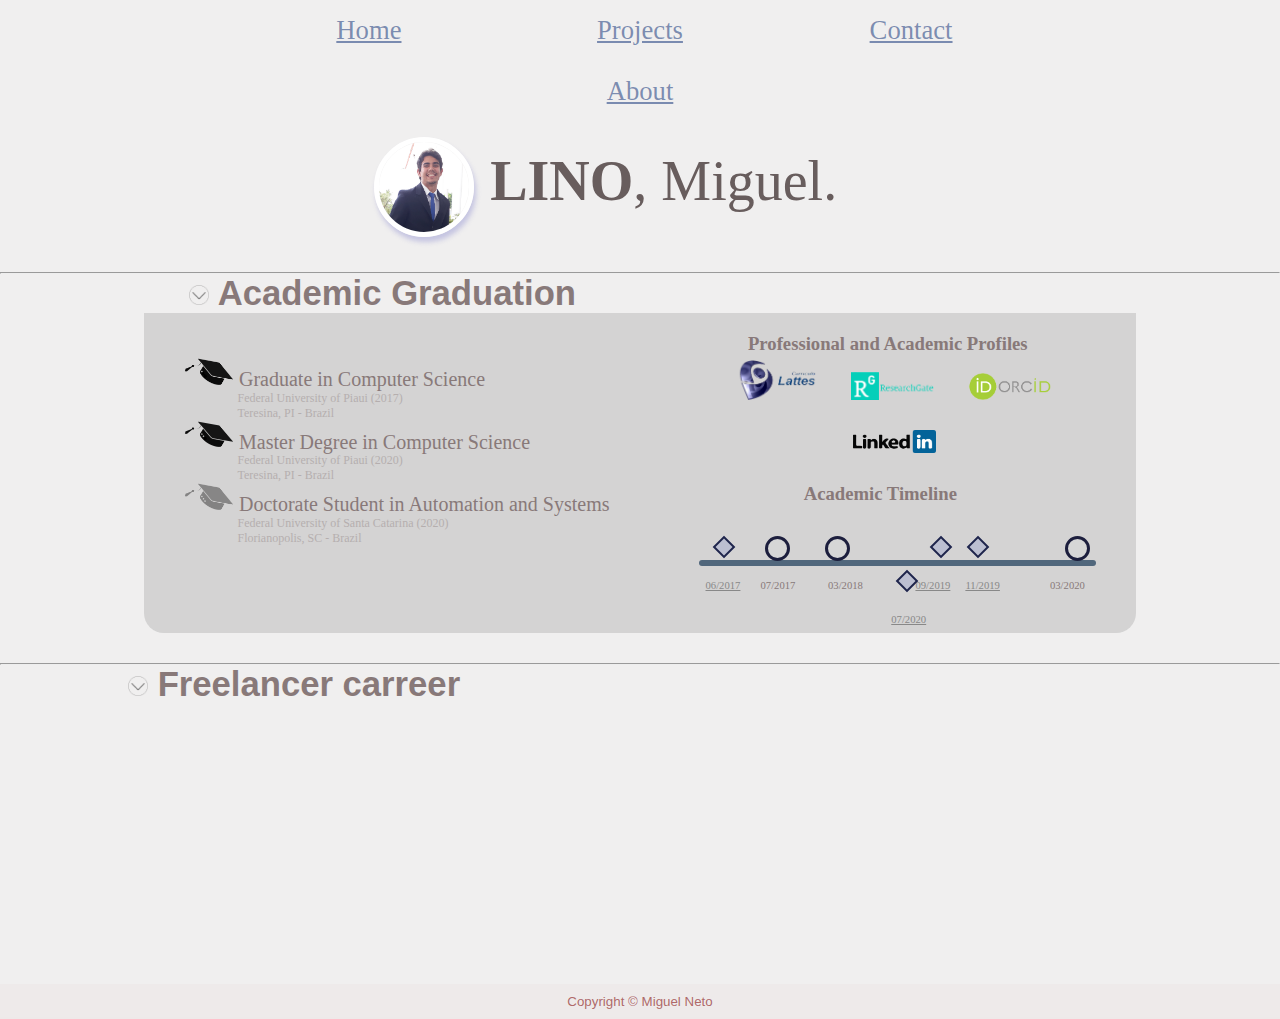
==== commit 812bba99: "Ajsutando elementos responsivo :Projects" ====
--- a/about.html
+++ b/about.html
@@ -33,7 +33,7 @@
     <hr>
     <section class="painel">
         <div class="tudo">
-            <div>
+            <!-- <div id="divacad"> -->
             <h1 id="carreerc" class="carreerc"><img id="icon-setac" class="icon-setac" src="icons/setadownem.png"> Academic Graduation</h1>
                 <div id="cima" class="cima">
                     <div id="cima-esq" class="cima-esq">
@@ -41,7 +41,8 @@
                             <li id="ligrad1"><img id="icongrad1" class="icon-grad" src="icons/grad1.png"> Graduate in Computer Science <p class="univ">Federal University of Piaui (2017)</br>Teresina, PI - Brazil</p></li> 
                             <li id="ligrad2"><img id="icongrad2" class="icon-grad" src="icons/grad2.png"> Master Degree in Computer Science <p class="univ">Federal University of Piaui (2020)</br>Teresina, PI - Brazil</p></li> 
                             <li id="ligrad3"><img id="icongrad3" class="icon-grad" style="opacity: .4;" src="icons/grad3.png"> Doctorate Student in Automation and Systems <p class="univ">Federal University of Santa Catarina (2020)</br>Florianopolis, SC - Brazil</p>
-                            </li></ul> 
+                            </li>
+                        </ul> 
                     </div>
                     <div id="cima-dir">
                         <h1>Professional and Academic Profiles</h1>
@@ -99,11 +100,12 @@
                         
                         </div>
                 </div>
+                </div>
             </div>
             <hr>
         <!-- <hr class="vert" size="100" align="center"> -->
         <!-- <div id="linha-vertical"></div> -->
-        <div>
+        <div id="divfreela">
             <h1 id="carreerb" class="carreerb"><img id="icon-setab" class="icon-setab" src="icons/setadownem.png"> Freelancer carreer</h1>
             <div id="baixo" class="baixo">
                    
--- a/css/estilo.css
+++ b/css/estilo.css
@@ -1,11 +1,3 @@
-#esquerda{
-    width: 40%;
-    background-color: rgb(0, 255, 234);
-    float: left;
-    text-align: right;
-    margin-left: 6%;
-    transition: font-size ease-in-out 1s, width ease-in-out 2s;
-}
 
 #spanish{
     width: 28px;
@@ -42,8 +34,13 @@
 #ind-direita{
     margin-left: 40px;
     font-size: 10pt;
-    /*background-color: rgba(128, 0, 128, 0.171);*/
     position: relative;
+}
+div#pdf{
+    margin-bottom: 40px;
+}
+div#pdf,div#dividioma{
+    display: block;
 }
 
 #ind-esquerda h1{
@@ -85,16 +82,6 @@
 #direita h1{
     transition: font-size ease-in-out 1s;
 }
-
-#direita{
-    width: 40%;
-    /*background-color: rgba(201, 201, 230, 0.301);*/
-    float: right;
-    text-align: left;
-    margin-right: 6%;
-    transition: width ease-in-out 2s;
-}
-
 #direita:hover,#esquerda:hover{
     width: 42%;
     transition: font-size ease-in 1s, width ease-in 2s;
@@ -163,6 +150,7 @@
  
 div h1{
     text-align: center;
+    font-size: 4vh;
 }
 
 div#direita li{
--- a/css/header_skill.css
+++ b/css/header_skill.css
@@ -7,27 +7,20 @@
     font-family: "Baskerville", serif;
     font-size: 280%;
     font-style: bold;
-    /* padding: 1%; */
     margin: auto;
     color: rgb(104, 93, 93);
     float: right;
     margin-right: 15%;
     padding-top: 2%;
-    /*background-color: rgb(76, 171, 235);*/
-    /* float: right; */
 }
 
 div#subheader{
+    /* background-color: red; */
     overflow: hidden;
     margin: auto;
     width: 55%;
-    /* height: 100%; */
-    /* margin-top: 7.2%;*/
     padding: 1.5%; 
     margin-bottom: 1.4%;
-    /* margin-top: 20px; */
-    /* background-color: rgb(70, 255, 193); */
-    /* background-color: blueviolet; */
 }
 
 body{
@@ -38,8 +31,6 @@
 }
 
 img.miguel{
-    /* float: left; */
-    /* margin-left: 30%; */
     border-radius: 100px;
     border: 5px solid white;
     box-shadow: 2px 5px 5px rgba(147, 147, 209, 0.459);
@@ -49,7 +40,6 @@
 div img.miguel{
     width: 90px;
     height: 90px;
-    /* float: left; */
     transition: width ease-in-out 1s, height ease-in-out 1s, filter ease-in-out 1s;
     
 }
@@ -62,48 +52,23 @@
 }
 
 header{
-    /* position: absolute; */
-    /* background-color: orange; */
     width: 80%;
     margin: auto;
-    /* height: 100%;  */
-    /* margin-top: 80px; */
-    /*padding-top: 1%;
-    padding-bottom: 1%;  */
+
 }
 
 nav{  
-    /* position: absolute; */
-    /* top: 0; */
     width: 80%;
-    /* height: 80px; */
     margin: auto;
-    /* padding-bottom: 0.2%; */
-    /* margin-bottom: 1%; */
-    /* background-color: rgb(71, 105, 105); */
+
 }
-
-/* ul.menu{ */
-    /* background-color: greenyellow; */
-    /* margin: auto; */
-    /* width: 100%;  */
-    /* height: 100%; */
-    /* padding-top: 1%; */
-    /* overflow: hidden; */
-/* } */
 
 ul.menu li{
     list-style: none;
     display: inline-block;
-    /* float: left; */
-    /* background-color: aqua; */
-    /* padding-top: 1%;
-    padding-bottom: 1%; */
     padding: 15px;
     width: 23%;
     transition: background-image 1s ease-in-out;
-    /* border-bottom: solid 3px rgba(34, 55, 88, 0.171); */
-    /* height: 100%; */
   }
 
 ul.menu li:hover{
@@ -121,18 +86,9 @@
 }
 
   li.menuli {
-    /* background-color: yellow; */
     font-family: "Times New Roman", Times, serif;
     font-size: 20pt;
-    /* overflow: hidden; */
-    /* display: inline; */
-    /* float: left; */
-    /* margin-left: 20px; */
-    /* position: relative; */
-    /* padding-top: 1%;
-    padding-bottom: 1%; */
-    /* background-color: blueviolet; */
-    /*padding: 10px 10px 10px 10px;*/
+
   }
 
   a.list{
@@ -145,16 +101,45 @@
     color: rgba(19, 34, 66, 0.603);
 }
 
-  /* li.menuli a {
-    color: rgb(147, 164, 194);
-    text-align: center;
-    text-decoration: none;
-    transition: background-image 1s ease-in-out;    
-  }
-  
-  li.menuli:hover {
-    background-image: radial-gradient(rgba(228, 222, 222, 0.918) 30%, rgb(240, 239, 239) 80%);
-    color: rgb(107, 107, 167);
-    text-decoration: none;
-    transition: background-image .5s ease-in-out;
-  } */+@media (max-width:1150px){
+    div#subheader{
+        width: 80%;
+    }
+}
+
+@media (max-width:840px){
+    div#subheader{
+        width: 99%;
+    }
+}
+
+@media (max-width:640px){
+    div#ind-esquerda{
+        width: 90%;
+    }
+    div#ind-direita{
+        width: 90%;
+        padding: 0;
+        margin: auto;
+    }
+    div#pdf{
+        width: 40%;
+        float: left;
+        margin-top: 2%;
+        /* background-color: green; */
+    }
+    div#dividioma{
+        /* top: 0; */
+        width: 60%;
+        /* background-color: red; */
+        float: right;
+        margin-top: 2%;
+    }
+}
+
+@media (max-width:560px){
+    ul.menu li{
+        width: 100%;
+        display: block;
+    }
+}--- a/css/about.css
+++ b/css/about.css
@@ -50,7 +50,7 @@
     padding: 8%;
     color: #bcbfd1;
     font-family: 'Calibri' sans-serif;
-    font-size: 90%;
+    font-size: 2vh;
 }
 
 div#baixo-esq-cima{
@@ -292,6 +292,43 @@
     transition: font-size .2s ease-in-out;
 }
 
+span.grad{
+    font-size: 2vw;
+}
+
+@media (max-width:900px){
+    div#cima ul{
+        background-color: red;
+        display: block;
+    }
+}
+
+@media (max-width:780px){
+    div#cima-esq{
+        width: 90%;
+    }
+    div#cima-dir{
+        top:0;
+        float: center;
+        background-color: brown;
+        width: 200px;
+    }
+    div#timeline{
+        bottom: 0;
+        background-color: yellow;
+        width: 400px;
+    }
+    div#cima{
+        height: 650px;
+    }
+    div#baixo{
+        height: 1150px;
+    }
+    div#baixo-esq,div#baixo-dir{
+        width: 100%;
+    }
+}
+
 p.univ{
     font-size: 9pt;
     text-align: left;
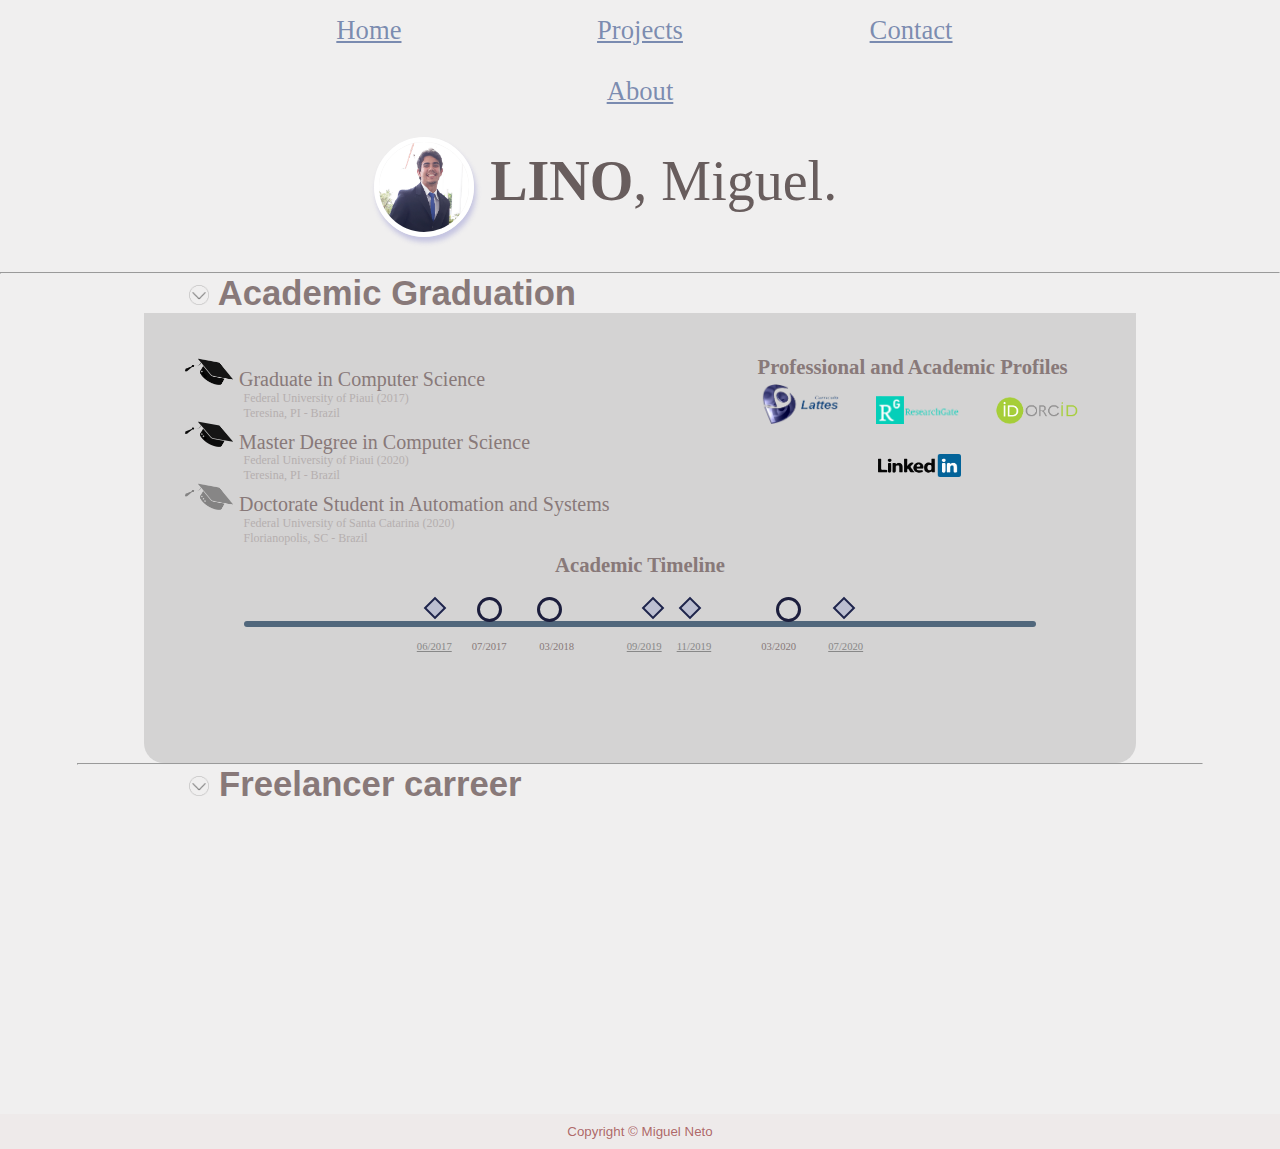
==== commit 75e942f8: "Ajustando elementos responsivos :About" ====
--- a/about.html
+++ b/about.html
@@ -43,7 +43,7 @@
                             <li id="ligrad3"><img id="icongrad3" class="icon-grad" style="opacity: .4;" src="icons/grad3.png"> Doctorate Student in Automation and Systems <p class="univ">Federal University of Santa Catarina (2020)</br>Florianopolis, SC - Brazil</p>
                             </li>
                         </ul> 
-                    </div>
+                    </div><br>
                     <div id="cima-dir">
                         <h1>Professional and Academic Profiles</h1>
                         <ul>
@@ -53,7 +53,7 @@
                             <li><a href="https://www.linkedin.com/in/miguel-neto-490aa581/" target="_blank"><img class="icon-acad1" src="icons/linkedin.png"></a></li>
 
                         </ul>
-                    </div>
+                    </div><br>
                     <div id="timeline">
                         <h1>Academic Timeline</h1>
                         <div id="barra">
@@ -62,23 +62,27 @@
                                 <a class="datatim" target="_blank" href="https://revistas.unifacs.br/index.php/rsc/article/view/4953">
                                 <span id="losan1" class="publ">Journal</br>Publication</span>
                                 <p id="plosang1" class="plosang" >06/2017</p> 
-                                <div id="losang1" class="losang"></div></a></li>
+                                <div id="losang1" class="losang"></div></a>
+                            </li>
 
                             <li class="cir1">
                                 <span id="grad1" class="grad">Graduation Completed</span>
                                 <p id="pcirc1" class="pcirc">07/2017</p>
-                                    <div id="circ1" class="circ"></div></li>
+                                    <div id="circ1" class="circ"></div>
+                            </li>
 
                             <li class="cir2">
                                 <span id="grad2" class="grad">Master's Degree</br>Completed</span>
                                 <p id="pcirc2" class="pcirc">03/2018</p>
-                                    <div id="circ2" class="circ"></div></li>
+                                    <div id="circ2" class="circ"></div>
+                            </li>
                             
                             <li id="los2" class="los2">
                                 <a class="datatim" href="https://ieeexplore.ieee.org/document/8927736" target="_blank">
                                 <span id="losan2" class="publ">IEEE Conference</br>Publication</span>
                                 <p id="plosang2" class="plosang">09/2019</p>
-                                <div id="losang2" class="losang"></div></a></li>
+                                <div id="losang2" class="losang"></div></a>
+                            </li>
                             
                             <li id="los3" class="los3">
                                 <a class="datatim" href="https://sol.sbc.org.br/index.php/sbesc_estendido/article/view/8628" target="_blank">
@@ -89,18 +93,20 @@
                             <li class="cir3">
                                 <span id="grad3" class="grad">Master's Degree</br>Completed &</br>Doctorate started</span>
                                 <p id="pcirc3" class="pcirc">03/2020</p>
-                                <div id="circ3" class="circ"></div></li>
+                                <div id="circ3" class="circ"></div>
+                            </li>
 
                             <li id="los4" class="los4">
                                 <a class="datatim" href="https://www.mdpi.com/1424-8220/20/17/4707" target="_blank">
                                 <span id="losan4" class="publ">Journal</br>Publication</span>
                                 <p id="plosang4" class="plosang" >07/2020</p>
-                                <div id="losang4" class="losang"></div></a></li>
+                                <div id="losang4" class="losang"></div></a>
+                            </li>
                         </ul>
                         
                         </div>
                 </div>
-                </div>
+                <!-- </div> -->
             </div>
             <hr>
         <!-- <hr class="vert" size="100" align="center"> -->
--- a/css/about.css
+++ b/css/about.css
@@ -103,6 +103,11 @@
     width: 88%;
     margin: auto;
     padding-bottom: 30px;
+}
+
+div#timeline{
+    /* background-color: tomato; */
+    bottom: 0;
 }
 
 img.icon-apps{
@@ -259,7 +264,7 @@
 
 #cima{
     background-color: rgba(151, 151, 151, 0.315);
-    position: relative;
+    /* position: relative; */
     border-radius: 0 0 20px 20px;
     margin: auto;
     width: 88%;
@@ -296,39 +301,6 @@
     font-size: 2vw;
 }
 
-@media (max-width:900px){
-    div#cima ul{
-        background-color: red;
-        display: block;
-    }
-}
-
-@media (max-width:780px){
-    div#cima-esq{
-        width: 90%;
-    }
-    div#cima-dir{
-        top:0;
-        float: center;
-        background-color: brown;
-        width: 200px;
-    }
-    div#timeline{
-        bottom: 0;
-        background-color: yellow;
-        width: 400px;
-    }
-    div#cima{
-        height: 650px;
-    }
-    div#baixo{
-        height: 1150px;
-    }
-    div#baixo-esq,div#baixo-dir{
-        width: 100%;
-    }
-}
-
 p.univ{
     font-size: 9pt;
     text-align: left;
@@ -365,10 +337,15 @@
 
 }
 
-#cima-dir h1, #timeline h1{
-    font-size: 14pt;
+#cima-dir h1{
+    font-size: 2.3vh;
     padding: 0 5px 5px 5px;
     text-align: center;
+}
+
+#timeline h1{
+    margin: 1% 0 0 0;
+    font-size: 2.3vh;
 }
 
 div#barra{
@@ -679,4 +656,133 @@
     div#rodape{ 
             height: 20%;
     }
-  }+  }
+
+@media (max-width:1470px){
+    div#cima{
+        height: 430px;
+    }
+    div#cima-esq{
+        width: 50%;
+        /* background-color: tomato; */
+        float: left;
+        display: grid;
+    }
+    div#cima-dir{
+        width: 45%;
+        float: right;
+        margin: auto;
+        /* background-color: brown; */
+        /* height: 30%; */
+        display: grid;
+    }
+    div#timeline{
+        float: none;
+        margin: auto;
+        height: 20%;
+        bottom: 0;
+        /* background-color: yellowgreen; */
+        width: 80%;
+        display: grid;
+    }
+    div#barra{
+        position: relative;
+        width: 100%;
+    }
+}
+
+  @media (max-width:900px){
+    div#cima ul{
+        /* background-color: red; */
+        display: block;
+    }
+    div#baixo{
+        height: 600px;
+    }
+}
+
+@media (max-width:840px){
+    div#cima-esq,div#cima-dir{
+        height: 50%;
+    }
+    div#timeline{
+        /* background-color: tomato; */
+        height: 20%;
+        margin-top: 40%;
+    }
+}
+
+@media (max-width:780px){
+    div#cima-esq{
+        width: 90%;
+        /* background-color: tomato; */
+        float: none;
+        display: grid;
+    }
+    div#cima-dir{
+        width: 90%;
+        float: none;
+        margin: auto;
+        /* background-color: brown; */
+        height: 20%;
+        display: grid;
+    }
+    div#timeline{
+        float: none;
+        margin: auto;
+        height: 20%;
+        bottom: 0;
+        /* background-color: yellowgreen; */
+        width: 90%;
+        display: grid;
+    }
+    div#barra{
+        position: relative;
+        width: 100%;
+    }
+    div#cima{
+        height: 650px;
+    }
+    div#baixo{
+        height: 1150px;
+    }
+    div#baixo-esq,div#baixo-dir{
+        width: 100%;
+    }
+}
+
+@media (max-width:650px){
+    div#timeline{
+        width: 90%;
+        margin-top: 0px;
+        /* background-color: tomato; */
+    }
+    .circ,.losang{
+        margin-left: 2px;
+    }
+    ul.timelin li{
+        display: inline-block;
+        margin: 0;
+        padding: 0;
+        margin-left: 0;
+    }
+    li.circ1, li.circ2, li.circ3, li.circ4, 
+    li.los1, li.los2, li.los3, li.los4{
+        /* margin-left: 1px; */
+        width: 1%;
+        margin: 0;
+        padding: 0;
+    }
+}
+
+@media (max-width:450px){
+    div#baixo{
+        height: 1250px;
+    }
+}
+
+@media (max-width:405px){
+    div#baixo{
+        height: 1450px;
+    }
+}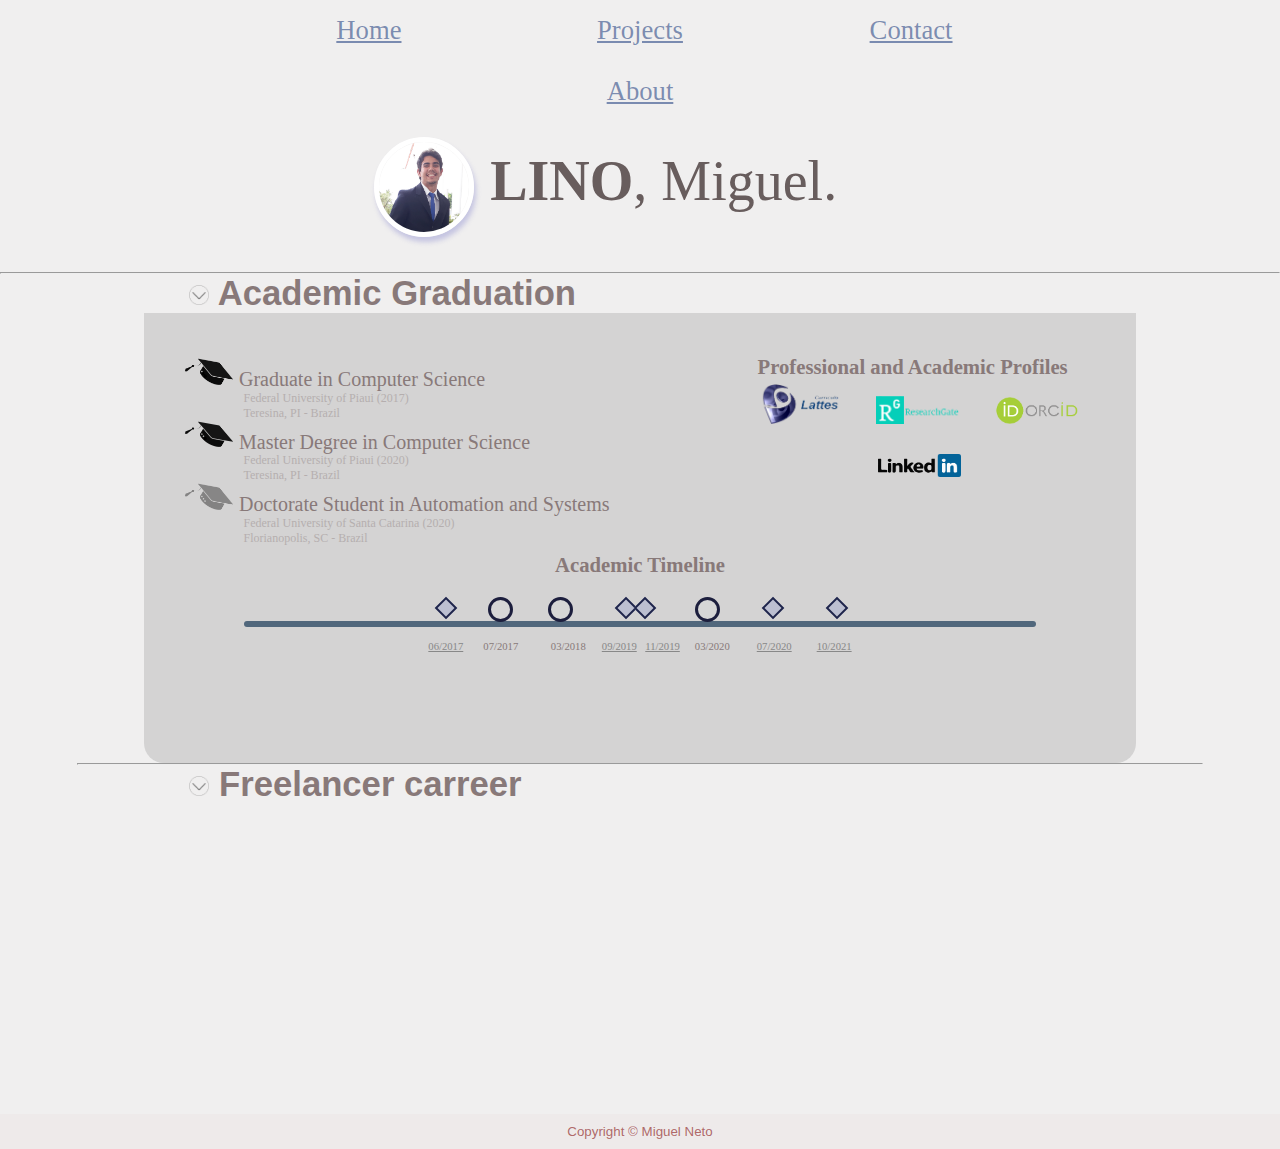
==== commit 06b48031: "Atualizando a timeline e os texto projeto" ====
--- a/about.html
+++ b/about.html
@@ -16,6 +16,11 @@
 </head>
 <body>
     <nav>
+        <div id="sandwich" onclick="toggleMenu()">
+            <div id="bar1" class="bar"></div>
+            <div id="bar2" class="bar"></div>
+            <div id="bar3" class="bar"></div>
+         </div>
         <ul class="menu">
             <li id="menuli1" class="menuli"><a class="list" href="index.html">Home</a></li>
             <li id="menuli2" class="menuli"><a class="list" href="projects.html">Projects</a></li>
@@ -88,7 +93,8 @@
                                 <a class="datatim" href="https://sol.sbc.org.br/index.php/sbesc_estendido/article/view/8628" target="_blank">
                                 <span id="losan3" class="publ">SBESC</br>Publication</span>
                                 <p id="plosang3" class="plosang">11/2019</p>
-                                <div id="losang3" class="losang"></div></a></li>
+                                <div id="losang3" class="losang"></div></a>
+                            </li>
                             
                             <li class="cir3">
                                 <span id="grad3" class="grad">Master's Degree</br>Completed &</br>Doctorate started</span>
@@ -101,6 +107,12 @@
                                 <span id="losan4" class="publ">Journal</br>Publication</span>
                                 <p id="plosang4" class="plosang" >07/2020</p>
                                 <div id="losang4" class="losang"></div></a>
+                            </li>
+                            <li id="los5" class="los5">
+                                <a class="datatim" href="https://ieeexplore.ieee.org/abstract/document/9589465" target="_blank">
+                                <span id="losan5" class="publ">Journal</br>Publication</span>
+                                <p id="plosang5" class="plosang" >10/2021</p>
+                                <div id="losang5" class="losang"></div></a>
                             </li>
                         </ul>
                         
@@ -118,9 +130,9 @@
                 <div id="baixo-esq">
                     <div id="baixo-esq-cima">
                     <ul>
-                        <li><img class="icon-freel" id="uxdesign" src="icons/digital.png">&emsp;Digital Design and Marketing</li> <p class="desc">Desde 2016, desenvolvendo conteúdo audiovisual para marketing e redes sociais. Clique <a href="projects.html#project" class="links">aqui</a> para conferir alguns destes projetos.</p> 
-                        <li><img class="icon-freel" id="uxdesign" src="icons/uxdesign.png">&emsp;UX/UI & Graphic Designer</li> <p class="desc">Desde 2009, desenvolvendo conteúdo impresso e digital para empresas e eventos. Clique <a href="projects.html#project2" class="links">aqui</a> para conferir alguns destes projetos.</p>
-                        <li><img class="icon-freel" id="uxdesign" src="icons/musicvid.png">&emsp;Audiovisual Production</li> <p class="desc">Algumas habilidades que desenvolvi ao longo do tempo, contendo linguagens de programação e ferramentas que já utilizei.</p>
+                        <li><img class="icon-freel" id="uxdesign" src="icons/digital.png">&emsp;Digital Design and Marketing</li> <p class="desc">Desde 2009, desenvolvendo conteúdo impresso e digital para empresas e profissionais em geral. Clique <a href="projects.html#project2" class="links">aqui</a> para conferir alguns destes projetos.</p> 
+                        <li><img class="icon-freel" id="uxdesign" src="icons/uxdesign.png">&emsp;UX/UI & Graphic Designer</li> <p class="desc">Desde 2016, desenvolvendo a base para aplicações, telas e interface para aplicações e páginas. Clique <a href="projects.html#project" class="links">aqui</a> para conferir alguns destes projetos.</p>
+                        <li><img class="icon-freel" id="uxdesign" src="icons/musicvid.png">&emsp;Functional Applications</li> <p class="desc">Algumas aplicações que desenvolvi ao longo do tempo, envolvendo algumas linguagens de programação e ferramentas/APIs de desenvolvimento.</p>
                     </ul>
                     
                 </div>
@@ -168,5 +180,6 @@
         <script src="js/script.js"></script>
         <script src="js/about-traduc.js"></script>
         <script src="js/timeline.js"></script>
+        <script src="js/menutoggle.js"></script>
 </body>
 </html>--- a/css/header_skill.css
+++ b/css/header_skill.css
@@ -101,6 +101,50 @@
     color: rgba(19, 34, 66, 0.603);
 }
 
+/* MENU RESPONSIVO */
+
+div#sandwich{
+    cursor: pointer;
+    width: 60px;
+    height: 60px;
+    padding: 3vw;
+    margin: auto;
+    margin-top: 20px;
+    /* padding: 3%; */
+    /* height: 80px; */
+    background-color: rgba(41, 43, 78, 0.637);
+    border-radius: 40px;
+    display: none;
+    /* box-sizing: border-box; */
+    /* opacity: 0; */
+}
+.bar{
+    background-color: rgba(220, 216, 241, 0.596);
+    width: 100%;
+    height: 7px;
+    display: none;
+    /* display: block; */
+    border-radius: 10px;
+}
+
+#bar1{
+    transform: translateY(1px);
+}
+
+#bar2{
+    transform: translateY(6px);
+}
+
+#bar3{
+    transform: translateY(12px);
+}
+
+ul.menu li.showli{
+    display: block;
+    transform: translateY(0);
+    /* transition: transform 1s ease-in-out; */
+}
+
 @media (max-width:1150px){
     div#subheader{
         width: 80%;
@@ -140,6 +184,30 @@
 @media (max-width:560px){
     ul.menu li{
         width: 100%;
+        display: none;
+        transform: translateY(-100%);
+        /* display: block; */
+        background-color: rgb(132, 132, 170);
+        border-bottom:5px solid rgb(148, 214, 235);
+        transition: background-color .2s ease-in-out;
+    }
+    ul.menu li:hover{
+        /* color: rgb(240, 239, 239); */
+        background-image: none;
+        background-color: rgb(38, 38, 80);
+        border-bottom:5px solid rgb(148, 214, 235);
+    }
+    ul.menu li:hover a{
+        color: rgb(240, 239, 239);
+    }
+    ul.menu li a{
+        font-size: 4vw;
+        color: rgb(239, 239, 240);
+    }
+    div#sandwich{
         display: block;
     }
+    .bar{
+        display: block;
+    }
 }--- a/css/about.css
+++ b/css/about.css
@@ -297,10 +297,6 @@
     transition: font-size .2s ease-in-out;
 }
 
-span.grad{
-    font-size: 2vw;
-}
-
 p.univ{
     font-size: 9pt;
     text-align: left;
@@ -391,14 +387,18 @@
 }
 
 div#losang2{
-    margin-left: 8px;
+    margin-left: -30px;
 }
 div#losang3{
-    margin-left: -5px;
+    margin-left: -36px;
 }
 div#losang4{
     margin-left: 10px;
 }
+div#losang5{
+    margin-left: 12px;
+}
+
 span#losan2{
     display: none;
     margin-left: -26px;
@@ -410,6 +410,10 @@
 span#losan4{
     display: none;
     margin-left: -23px;
+}
+span#losan5{
+    display: none;
+    margin-left: -13px;
 }
 
 div#circ1{
@@ -437,12 +441,12 @@
 div#circ3{
     position: relative;
     /* float: right; */
-    margin-left: 40px;
+    margin-left: -10px;
     margin-top: -55px;
 }
 
 li.los1:hover span#losan1,li.los2:hover span#losan2,
-li.los3:hover span#losan3,li.los4:hover span#losan4,
+li.los3:hover span#losan3,li.los4:hover span#losan4,li.los5:hover span#losan5,
 li.cir1:hover span#grad1,li.cir2:hover span#grad2,
 li.cir3:hover span#grad3{
     display: block;
@@ -454,7 +458,7 @@
     margin-left: -35px;
 }
 p#pcirc3{
-    margin-left: 20px;
+    margin-left: -10px;
 }
 
 div#circ4{
@@ -473,9 +477,19 @@
 p#plosang1{
     margin-left: -20px;
 }
+p#plosang2{
+    margin-left: -58px;
+}
+p#plosang3{
+    margin-left: -28px;
+}
 p#plosang4{
     margin-left: 2px;
 }
+p#plosang5{
+    margin-left: 0px;
+}
+
 span#losan1{
     display: none;
     margin-left: -44px;
@@ -767,7 +781,7 @@
         margin-left: 0;
     }
     li.circ1, li.circ2, li.circ3, li.circ4, 
-    li.los1, li.los2, li.los3, li.los4{
+    li.los1, li.los2, li.los3, li.los4,li.los5{
         /* margin-left: 1px; */
         width: 1%;
         margin: 0;
